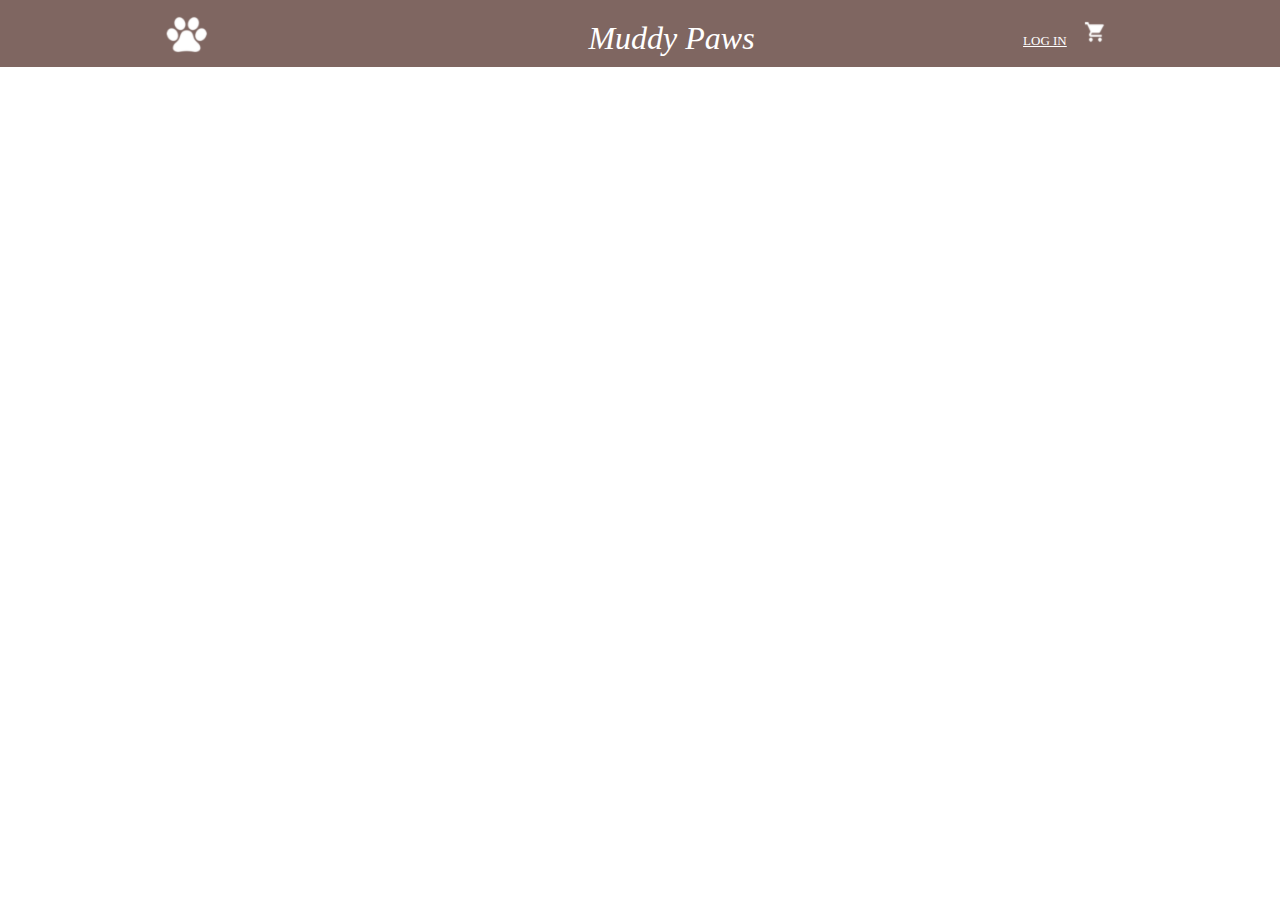
==== cart.html @ 8f451d8b "cart.html" ====
<!DOCTYPE html>
<html lang="en" dir="ltr">

<head>
  <title>Muddy Paws</title>
  <meta charset="UTF-8">
  <link rel="stylesheet" href="styles/layout.css" type="text/css">
</head>

<body>
  <!-- Header Row with logo and navbar -->
  <div class="wrapper row1">
    <header id="header">
      <div id="hgroup">
        <a href="index.html"><img src="./images/paws.jpg" width="50" height="50"></a>
      </div>
      <div id="abc">
        <h1 style="display: inline; padding-left: 110px;">Muddy Paws</h1>
        <nav>
          <ul>
            <li><a href="login.html">Log In</a></li>
            <li><a href="cart.html"><img src="./images/cart2.jpg" width="30" height="25"></a></li>
          </ul>
        </nav>
      </div>
    </header>
  </div>
---- styles/layout.css ----
/* General CSS settings for the html body  */
body {
  margin: 0;
  padding: 0;
  font-size: 13px;
  font-family: Georgia, "Times New Roman", Times, serif;
  color: #919191;
  background-color: white;
}

  /* color settings for row1 divs */
.row1,
.row1 a {
  color: #c0bab6;
  background-color: #7f6661;
}
  /* color settings for row2 divs */
.row2 {
  color: #979797;
  background-color: #ffffff;
}
  /* Font setting for the footer text */
.row2 a {
  color: #ff9900;
}

/*-----Global-----*/

  /* Navbar list format to align the items on the header */
#header,
#container,
#footer{
  display: block;
  width: 960px;
  margin: 0 auto;
}

  /* Navbar list format to align the items on the header */
nav ul {
  margin: 0;
  padding: 0;
  list-style: none;
}


  /* Font style and size setup for all header */
h1,
h2,
h3,
h4,
h5,
h6 {
  margin: 0;
  padding: 0;
  font-size: 32px;
  font-weight: normal;
  font-style: italic;
  line-height: normal;
}

  /* Font setup for form inputs from users  */
input,
textarea,
select {
  font-size: 12px;
  font-family: Georgia, "Times New Roman", Times, serif;
}

  /* Margin and alignment for the 3 sections in the index page */
.one_third,
.two_third,
.three_third {
  display: block;
  float: left;
  margin: 0 30px 0 0;
}
  /* First section width */
.one_third {
  width: 300px;
}
  /* Second section width */
.two_third {
  width: 630px;
}
  /* Last section width */
.three_third {
  width: 960px;
  float: none;
  margin-right: 0;
  clear: both;
}

 /* For the final section, override the margin right by setting it to 0 */
.lastbox {
  margin-right: 0;
}

/*---------Header CSS--------*/

#header {
  padding: 10px 0;
}

  /*  Used to align the objects on the header bar */
#header #hgroup {
  float: left;
  margin: 0 0 0px 0;
}
  
  /*  Muddy Paws text on the header bar */
#header #abc {
  float: center;
  margin: 0 0 0px 0;
  text-align: center;
  color: white;
  padding-top: 10px;
}

   /* Nav bar texts css setting; caps the texts */
#header nav {
  display: block;
  float: right;
  margin: 0px 0 0 0;
  padding: 0px 0;
  color: white;
}

  /* Nav bar texts css setting; caps the texts */
#header nav li {
  display: inline;
  margin-right: 10px;
  text-transform: uppercase;
}

  /* Font for the navbar */
#header nav li a {
  color: white;
}
  /* Font for texts when mouse is hovered over */
#header nav li a:hover {
  color: #ff9900;
}

/*------Main Content-------*/
#container {
  padding: px 0;
}

  /* The different classes used for dividng up the pages (product browsing / detail page) */
#container .class1 {
  width: 33.33%;
  float: left;
  height: 100px;
}
#container .class2 {
  width: 33.33%;
  float: left;
  height: 100px;
}
#container .class3 {
  width: 33.33%;
  float: left;
  height: 100px;
}
#container .class4 {
  width: 50%;
  float: left;
  height: 100px;
}
#container .class5 {
  width: 50%;
  float: left;
  height: 100px;
}
  /* Used to highlight the price on the product detail page */
#container .bigger {
  font-size: 150%;
}

  /* used to align the items in one line to avoid new line */
#container .inline-block {
  display: inline-block;
}

/* ------Slider-----*/
/* For future when there are more images to in the slider */
/* #container #slider{} */
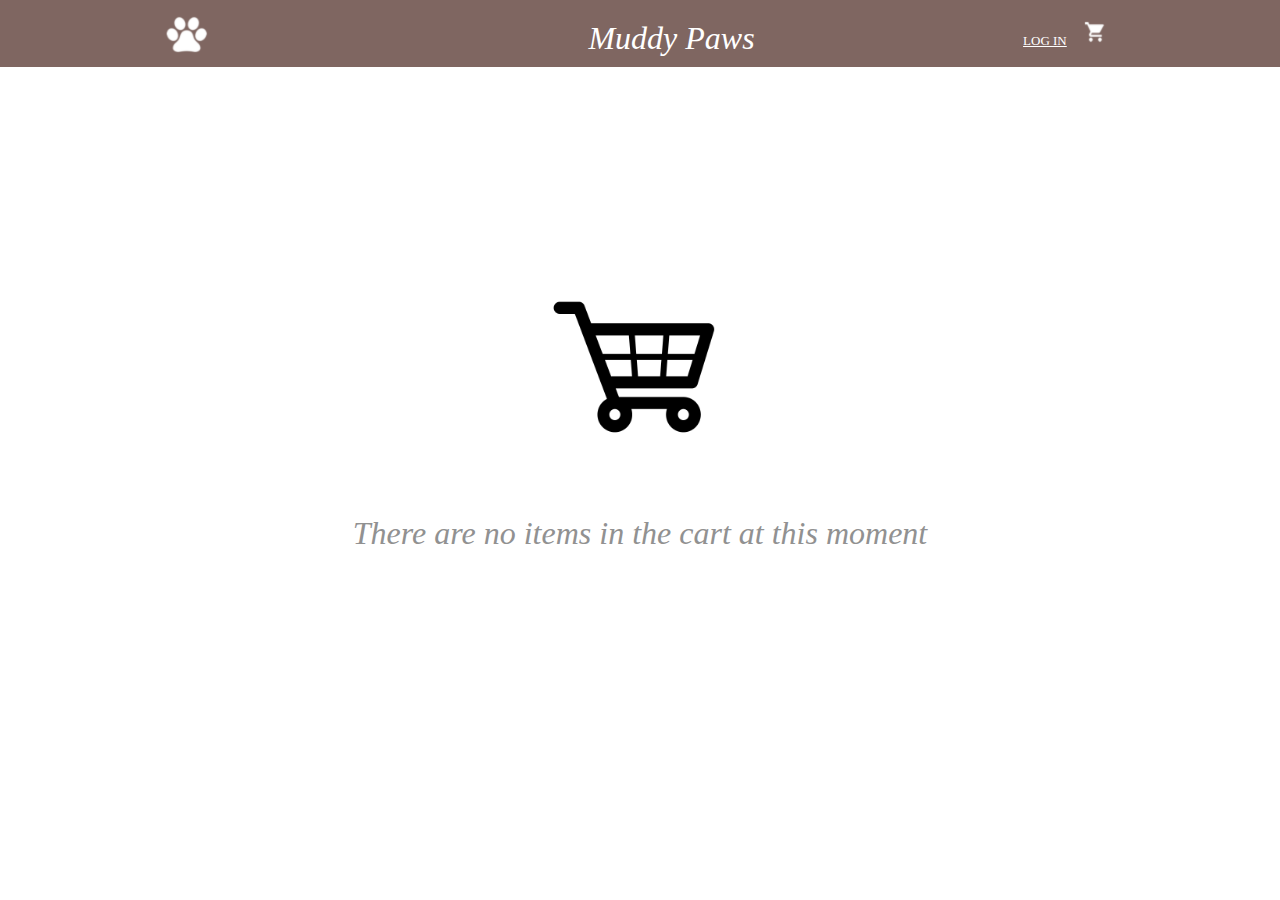
==== commit dd6978de: "cart page" ====
--- a/cart.html
+++ b/cart.html
@@ -2,26 +2,39 @@
 <html lang="en" dir="ltr">
 
 <head>
-  <title>Muddy Paws</title>
-  <meta charset="UTF-8">
-  <link rel="stylesheet" href="styles/layout.css" type="text/css">
+    <title>Muddy Paws</title>
+    <meta charset="UTF-8">
+    <link rel="stylesheet" href="styles/layout.css" type="text/css">
 </head>
 
 <body>
-  <!-- Header Row with logo and navbar -->
-  <div class="wrapper row1">
-    <header id="header">
-      <div id="hgroup">
-        <a href="index.html"><img src="./images/paws.jpg" width="50" height="50"></a>
-      </div>
-      <div id="abc">
-        <h1 style="display: inline; padding-left: 110px;">Muddy Paws</h1>
-        <nav>
-          <ul>
-            <li><a href="login.html">Log In</a></li>
-            <li><a href="cart.html"><img src="./images/cart2.jpg" width="30" height="25"></a></li>
-          </ul>
-        </nav>
-      </div>
-    </header>
-  </div>
+    <!-- Header Row with logo and navbar -->
+    <div class="wrapper row1">
+        <header id="header">
+            <div id="hgroup">
+                <a href="index.html"><img src="./images/paws.jpg" width="50" height="50"></a>
+            </div>
+            <div id="abc">
+                <h1 style="display: inline; padding-left: 110px;">Muddy Paws</h1>
+                <nav>
+                    <ul>
+                        <li><a href="login.html">Log In</a></li>
+                        <li><a href="cart.html"><img src="./images/cart2.jpg" width="30" height="25"></a></li>
+                    </ul>
+                </nav>
+            </div>
+        </header>
+    </div>
+
+    <!-- Image of an empty cart to show that there are no items in the cart -->
+    <div style="display: flex; justify-content: center; padding-top: 200px; ">
+        <img src="./images/cart.jpg" width="200" height="200">
+    </div>
+
+    <br><br><br>
+
+    <!-- Text to alert the user that there are no items in the cart -->
+    <div style="display: flex; justify-content: center;">
+        <h1> There are no items in the cart at this moment </h1>
+    </div>
+</body>